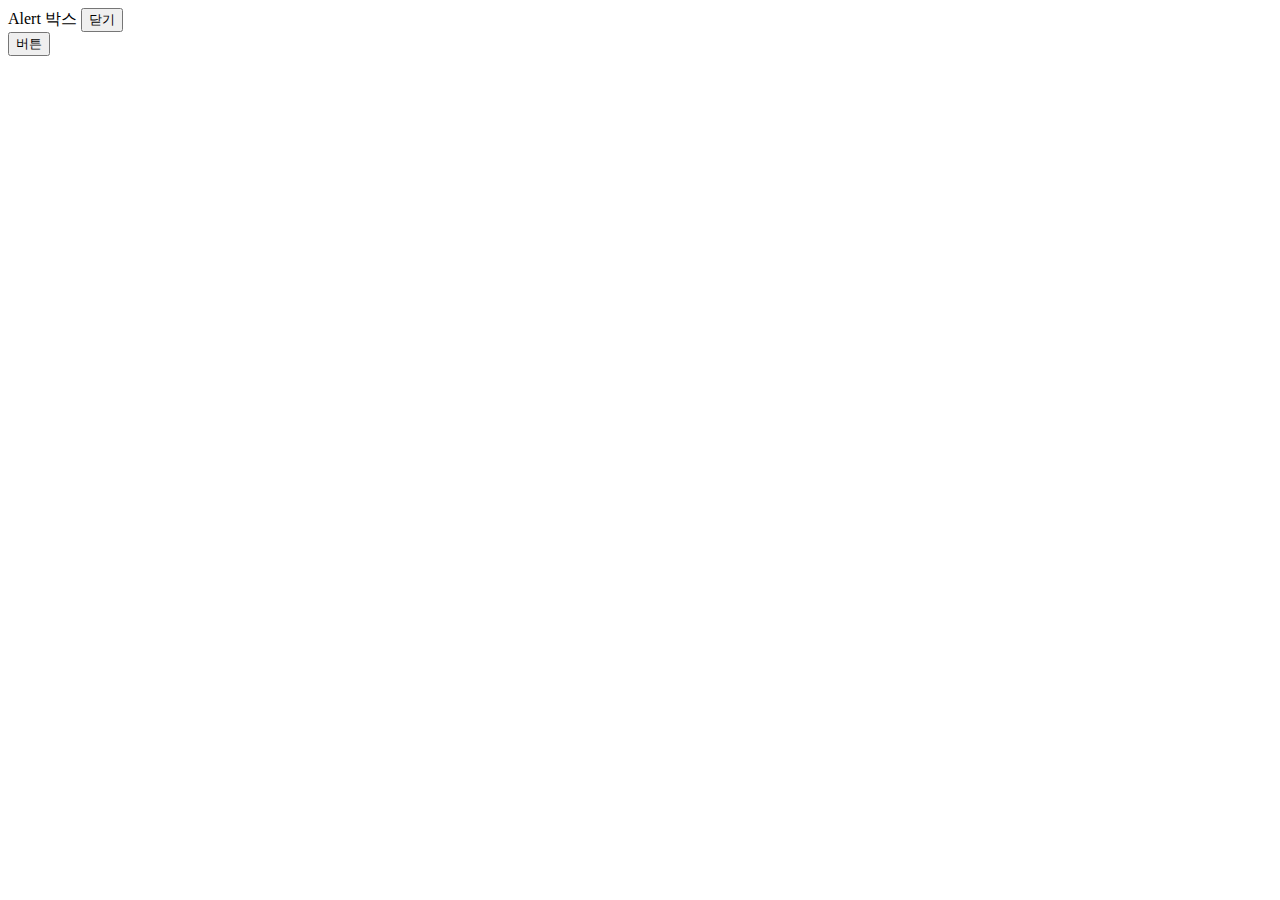
==== main.html @ c814f9eb "alert button prac" ====
<!DOCTYPE html>
<html lang="en">
<head>
	<meta charset="UTF-8">
	<meta name="viewport" content="width=device-width, initial-scale=1.0">
	<title>Document</title>
	<link rel="stylesheet" type="text/css" href="main.css">
</head>
<body>
	
	<div class="alert-box" id="alert">Alert 박스
		<button onclick="document.getElementById('alert').style.display ='none';">
			닫기
		</button>
	</div>
	<button onclick="document.getElementById('alert').style.display ='block';">버튼</button>

	<script type="text/javascript">
		
	</script>

</body>
</html>
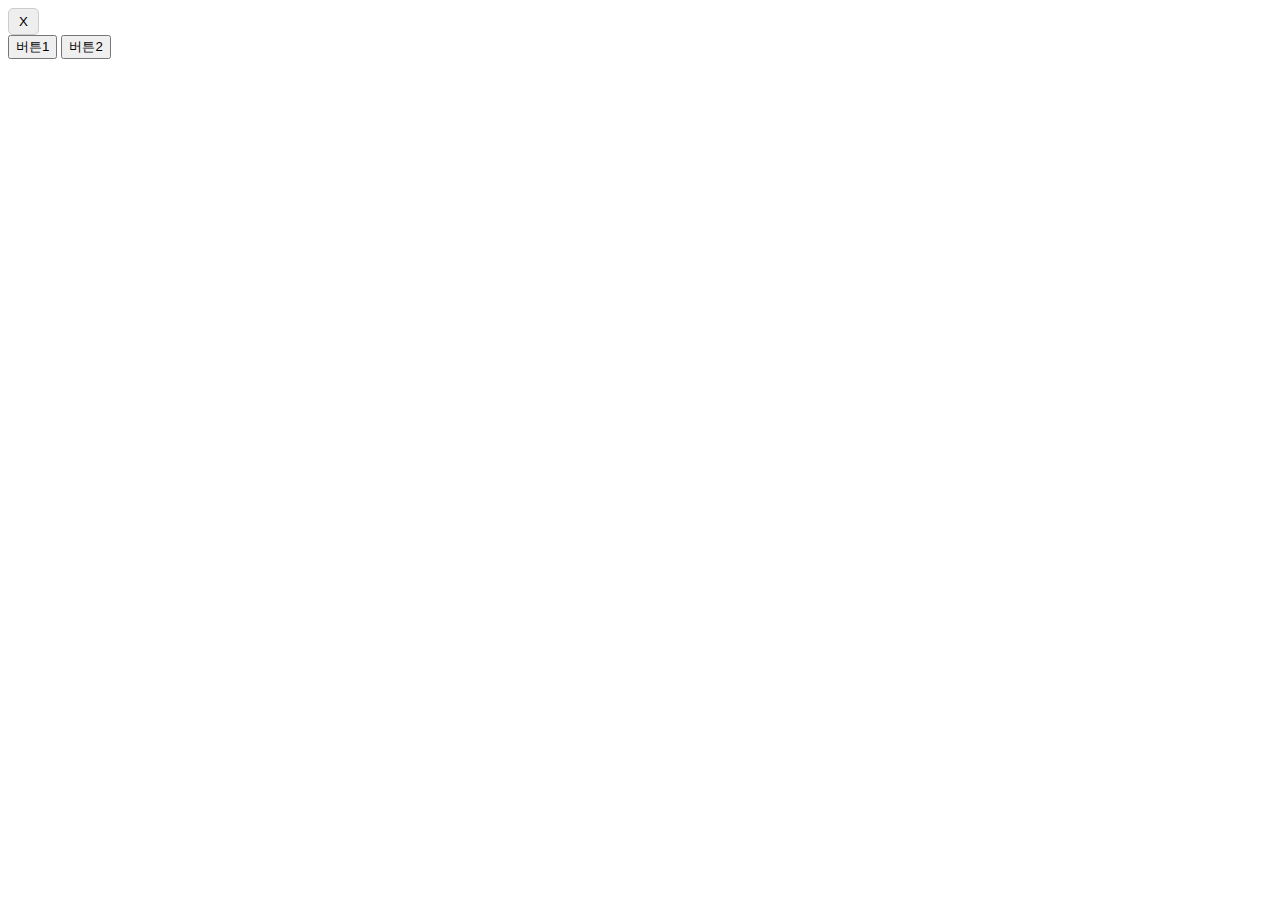
==== commit ecd8f597: "function prac" ====
--- a/main.html
+++ b/main.html
@@ -8,15 +8,30 @@
 </head>
 <body>
 	
-	<div class="alert-box" id="alert">Alert 박스
-		<button onclick="document.getElementById('alert').style.display ='none';">
-			닫기
-		</button>
+	<div class="alert-box" id="alert">
+		<p id="title">Alert 박스</p>
 	</div>
-	<button onclick="document.getElementById('alert').style.display ='block';">버튼</button>
+	<div>
+		<button id="close"> X </button>
+	</div>
+
+	<button onclick="알림창1열기('아이디를 입력해주세요.')">버튼1</button>
+	<button onclick="알림창1열기('비번을 입력해주세요.')">버튼2</button>
 
 	<script type="text/javascript">
+
+		document.getElementById('close').addEventListener('click', function(){
+			document.getElementById('alert').style.display ='none';
+
+		});
+
+		function 알림창1열기(text){
+			document.getElementById('alert').innerHTML = text;
+			document.getElementById('alert').style.display = 'block';
+		}
 		
+
+
 	</script>
 
 </body>
--- a/main.css
+++ b/main.css
@@ -0,0 +1,22 @@
+.alert-box{
+	background-color: #DCDCFF;
+	color: #111155;
+	padding: 20px;
+	border-radius:5px;
+	display: none;
+}
+/* main.css 파일 내용 */
+#close {
+  cursor: pointer;
+  border: 1px solid #ccc;
+  padding: 5px 10px;
+  background-color: #eee;
+  border-radius: 5px;
+}
+
+#close:hover {
+  background-color: #ddd;
+}
+
+
+
